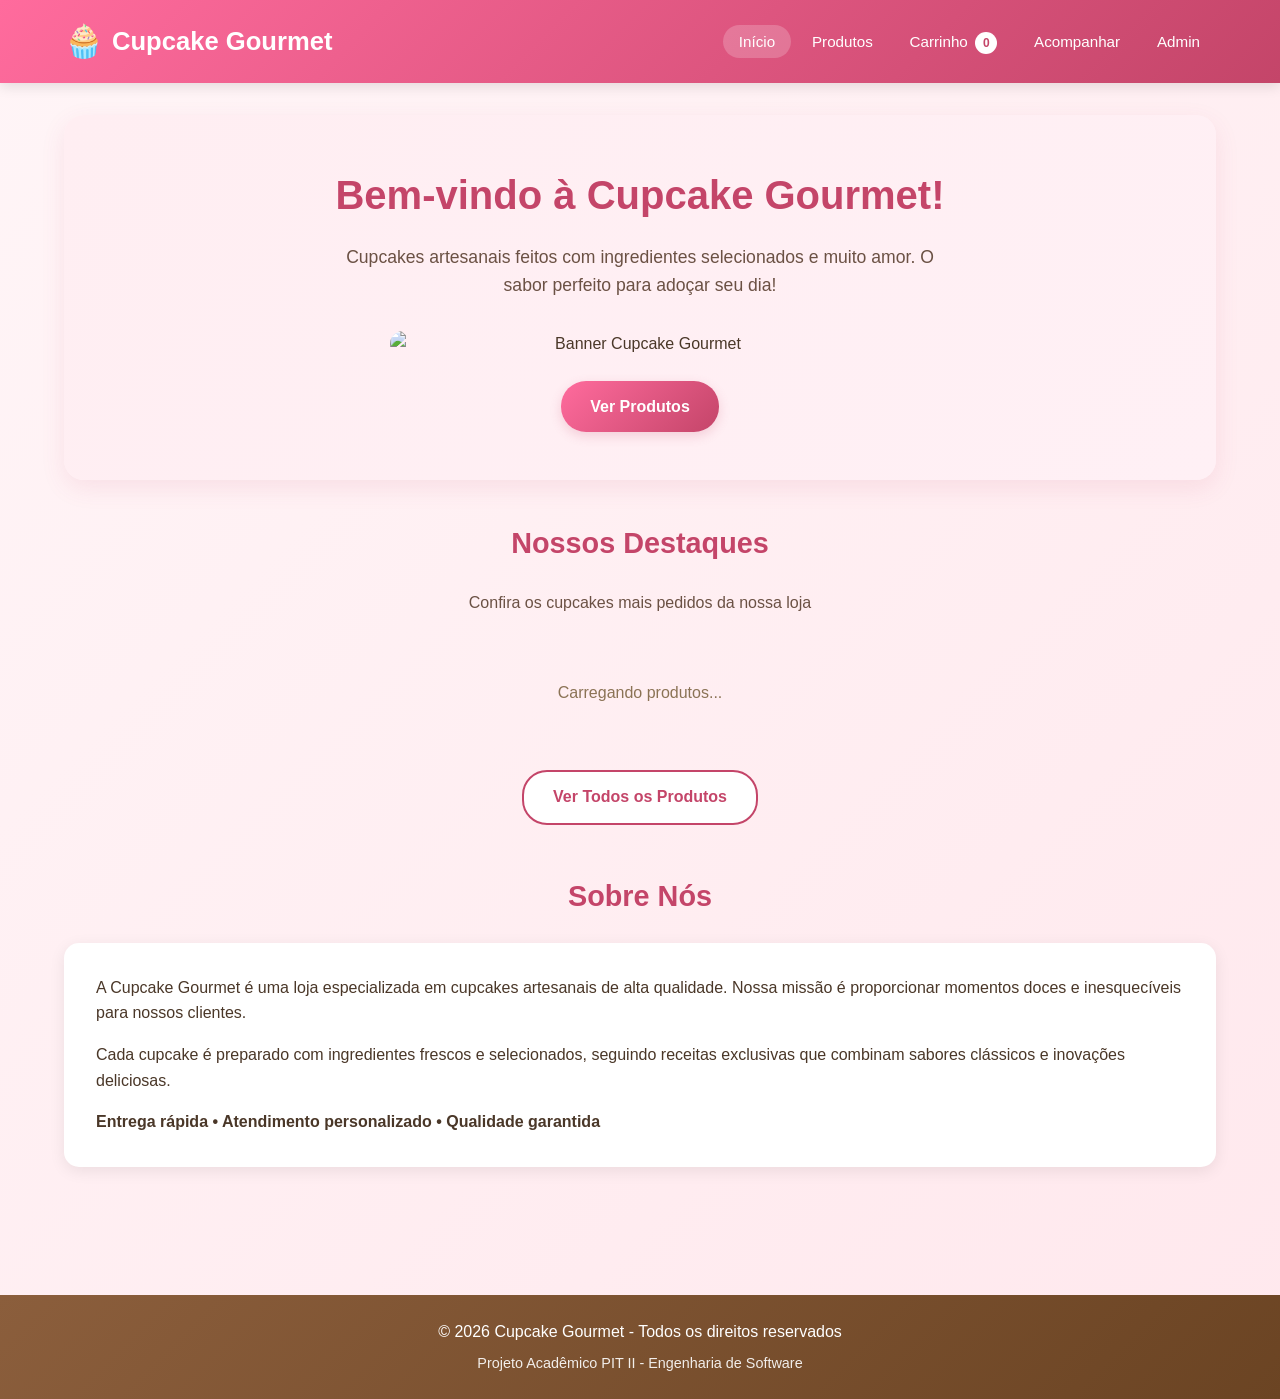
==== frontend/index.html @ 8dcd4818 "Projeto PIT II - Cupcake Gourmet" ====
<!DOCTYPE html>
<html lang="pt-BR">
<head>
    <meta charset="UTF-8">
    <meta name="viewport" content="width=device-width, initial-scale=1.0">
    <title>Cupcake Gourmet - Início</title>
    <link rel="stylesheet" href="css/style.css">
</head>
<body>
    <header>
        <nav>
            <a href="index.html" class="logo">
                <span class="logo-icon">🧁</span>
                <span>Cupcake Gourmet</span>
            </a>
            <ul class="nav-links">
                <li><a href="index.html" class="active">Início</a></li>
                <li><a href="produtos.html">Produtos</a></li>
                <li><a href="carrinho.html">Carrinho <span class="cart-count" id="cartCount">0</span></a></li>
                <li><a href="acompanhar.html">Acompanhar</a></li>
                <li><a href="admin.html">Admin</a></li>
            </ul>
        </nav>
    </header>

    <main>
        <section class="hero">
            <h1>Bem-vindo à Cupcake Gourmet!</h1>
            <p>Cupcakes artesanais feitos com ingredientes selecionados e muito amor. O sabor perfeito para adoçar seu dia!</p>
            <img src="https://coresg-normal.trae.ai/api/ide/v1/text_to_image?prompt=beautiful%20display%20of%20assorted%20colorful%20gourmet%20cupcakes%20on%20elegant%20bakery%20counter%20warm%20lighting&image_size=landscape_4_3" alt="Banner Cupcake Gourmet" class="banner-img">
            <div style="margin-top: 1.5rem;">
                <a href="produtos.html" class="btn">Ver Produtos</a>
            </div>
        </section>

        <section class="section">
            <h2>Nossos Destaques</h2>
            <p style="text-align: center; color: #6b5144; margin-bottom: 1rem;">Confira os cupcakes mais pedidos da nossa loja</p>
            <div class="featured-products" id="featuredProducts">
                <div class="loading">Carregando produtos...</div>
            </div>
            <div style="text-align: center; margin-top: 2rem;">
                <a href="produtos.html" class="btn btn-secondary">Ver Todos os Produtos</a>
            </div>
        </section>

        <section class="section">
            <h2>Sobre Nós</h2>
            <div class="admin-panel">
                <p style="margin-bottom: 1rem;">A Cupcake Gourmet é uma loja especializada em cupcakes artesanais de alta qualidade. Nossa missão é proporcionar momentos doces e inesquecíveis para nossos clientes.</p>
                <p style="margin-bottom: 1rem;">Cada cupcake é preparado com ingredientes frescos e selecionados, seguindo receitas exclusivas que combinam sabores clássicos e inovações deliciosas.</p>
                <p><strong>Entrega rápida • Atendimento personalizado • Qualidade garantida</strong></p>
            </div>
        </section>
    </main>

    <footer>
        <p>&copy; 2026 Cupcake Gourmet - Todos os direitos reservados</p>
        <p style="margin-top: 0.5rem; font-size: 0.9rem; opacity: 0.9;">Projeto Acadêmico PIT II - Engenharia de Software</p>
    </footer>

    <script src="js/produtos.js"></script>
    <script>
        const API_URL = 'http://localhost:5000/api';

        function updateCartCount() {
            const cart = JSON.parse(localStorage.getItem('cart') || '[]');
            const total = cart.reduce((sum, item) => sum + item.quantity, 0);
            const countEl = document.getElementById('cartCount');
            if (countEl) countEl.textContent = total;
        }

        async function loadFeaturedProducts() {
            const container = document.getElementById('featuredProducts');
            try {
                const response = await fetch(`${API_URL}/products`);
                const products = await response.json();
                const featured = products.slice(0, 3);
                
                container.innerHTML = featured.map(p => `
                    <div class="product-card">
                        <img src="${p.image}" alt="${p.name}" class="product-image">
                        <div class="product-info">
                            <span class="product-category">${p.category}</span>
                            <h4 class="product-name">${p.name}</h4>
                            <p class="product-price">R$ ${p.price.toFixed(2)}</p>
                            <button class="btn btn-sm" onclick="addToCart(${p.id})">Adicionar</button>
                        </div>
                    </div>
                `).join('');
            } catch (e) {
                container.innerHTML = '<p style="text-align:center; color:#c53030; grid-column:1/-1;">Não foi possível carregar os produtos.</p>';
            }
        }

        function addToCart(productId) {
            let cart = JSON.parse(localStorage.getItem('cart') || '[]');
            const existing = cart.find(item => item.product_id === productId);
            if (existing) {
                existing.quantity += 1;
            } else {
                cart.push({ product_id: productId, quantity: 1 });
            }
            localStorage.setItem('cart', JSON.stringify(cart));
            updateCartCount();
            alert('Produto adicionado ao carrinho!');
        }

        updateCartCount();
        loadFeaturedProducts();
    </script>
</body>
</html>
---- frontend/css/style.css ----
* {
    margin: 0;
    padding: 0;
    box-sizing: border-box;
}

body {
    font-family: 'Segoe UI', Tahoma, Geneva, Verdana, sans-serif;
    background: linear-gradient(135deg, #fff5f7 0%, #ffe8ed 100%);
    color: #4a3728;
    min-height: 100vh;
    line-height: 1.6;
}

header {
    background: linear-gradient(135deg, #ff6b9d 0%, #c44569 100%);
    color: white;
    padding: 1rem 0;
    box-shadow: 0 4px 12px rgba(0, 0, 0, 0.1);
    position: sticky;
    top: 0;
    z-index: 100;
}

nav {
    max-width: 1200px;
    margin: 0 auto;
    padding: 0 1.5rem;
    display: flex;
    justify-content: space-between;
    align-items: center;
    flex-wrap: wrap;
    gap: 1rem;
}

.logo {
    font-size: 1.6rem;
    font-weight: bold;
    display: flex;
    align-items: center;
    gap: 0.5rem;
    text-decoration: none;
    color: white;
}

.logo-icon {
    font-size: 2rem;
}

.nav-links {
    display: flex;
    list-style: none;
    gap: 0.3rem;
    flex-wrap: wrap;
}

.nav-links a {
    color: white;
    text-decoration: none;
    padding: 0.5rem 1rem;
    border-radius: 25px;
    transition: background 0.3s;
    font-size: 0.95rem;
}

.nav-links a:hover,
.nav-links a.active {
    background: rgba(255, 255, 255, 0.2);
}

main {
    max-width: 1200px;
    margin: 0 auto;
    padding: 2rem 1.5rem;
}

.hero {
    background: linear-gradient(135deg, #ffeef2 0%, #fff0f5 100%);
    border-radius: 20px;
    padding: 3rem 2rem;
    margin-bottom: 2.5rem;
    text-align: center;
    box-shadow: 0 8px 24px rgba(196, 69, 105, 0.1);
}

.hero h1 {
    font-size: 2.5rem;
    color: #c44569;
    margin-bottom: 1rem;
}

.hero p {
    font-size: 1.1rem;
    color: #6b5144;
    margin-bottom: 2rem;
    max-width: 600px;
    margin-left: auto;
    margin-right: auto;
}

.btn {
    display: inline-block;
    padding: 0.8rem 1.8rem;
    background: linear-gradient(135deg, #ff6b9d 0%, #c44569 100%);
    color: white;
    border: none;
    border-radius: 25px;
    cursor: pointer;
    font-size: 1rem;
    font-weight: 600;
    text-decoration: none;
    transition: transform 0.2s, box-shadow 0.2s;
    box-shadow: 0 4px 12px rgba(196, 69, 105, 0.2);
}

.btn:hover {
    transform: translateY(-2px);
    box-shadow: 0 6px 20px rgba(196, 69, 105, 0.3);
}

.btn-secondary {
    background: white;
    color: #c44569;
    border: 2px solid #c44569;
    box-shadow: none;
}

.btn-secondary:hover {
    background: #fff0f5;
}

.btn-success {
    background: linear-gradient(135deg, #48bb78 0%, #38a169 100%);
}

.btn-danger {
    background: linear-gradient(135deg, #fc8181 0%, #e53e3e 100%);
    padding: 0.4rem 0.8rem;
    font-size: 0.85rem;
}

.btn-sm {
    padding: 0.4rem 0.8rem;
    font-size: 0.85rem;
}

h2 {
    color: #c44569;
    font-size: 1.8rem;
    margin-bottom: 1.5rem;
    text-align: center;
}

h3 {
    color: #8b5e3c;
    margin-bottom: 0.8rem;
}

.section {
    margin-bottom: 3rem;
}

.products-grid {
    display: grid;
    grid-template-columns: repeat(auto-fill, minmax(250px, 1fr));
    gap: 1.5rem;
}

.product-card {
    background: white;
    border-radius: 15px;
    overflow: hidden;
    box-shadow: 0 4px 16px rgba(0, 0, 0, 0.08);
    transition: transform 0.3s, box-shadow 0.3s;
    display: flex;
    flex-direction: column;
}

.product-card:hover {
    transform: translateY(-5px);
    box-shadow: 0 8px 24px rgba(0, 0, 0, 0.12);
}

.product-image {
    width: 100%;
    height: 200px;
    object-fit: cover;
    background: #fff0f5;
}

.product-info {
    padding: 1.2rem;
    flex: 1;
    display: flex;
    flex-direction: column;
}

.product-category {
    display: inline-block;
    background: #ffeef2;
    color: #c44569;
    padding: 0.2rem 0.7rem;
    border-radius: 12px;
    font-size: 0.75rem;
    font-weight: 600;
    margin-bottom: 0.5rem;
}

.product-name {
    font-size: 1.15rem;
    font-weight: 700;
    color: #4a3728;
    margin-bottom: 0.5rem;
}

.product-description {
    font-size: 0.9rem;
    color: #6b5144;
    margin-bottom: 1rem;
    flex: 1;
}

.product-price {
    font-size: 1.3rem;
    font-weight: bold;
    color: #c44569;
    margin-bottom: 1rem;
}

.cart-container {
    background: white;
    border-radius: 15px;
    padding: 2rem;
    box-shadow: 0 4px 16px rgba(0, 0, 0, 0.08);
}

.cart-item {
    display: grid;
    grid-template-columns: 80px 1fr auto auto auto;
    gap: 1rem;
    align-items: center;
    padding: 1rem 0;
    border-bottom: 1px solid #f0e0e5;
}

.cart-item:last-child {
    border-bottom: none;
}

.cart-item-image {
    width: 80px;
    height: 80px;
    object-fit: cover;
    border-radius: 10px;
}

.cart-item-name {
    font-weight: 600;
    color: #4a3728;
}

.qty-controls {
    display: flex;
    align-items: center;
    gap: 0.5rem;
}

.qty-btn {
    width: 32px;
    height: 32px;
    border: none;
    background: #ffeef2;
    color: #c44569;
    border-radius: 50%;
    cursor: pointer;
    font-size: 1rem;
    font-weight: bold;
    transition: background 0.2s;
}

.qty-btn:hover {
    background: #ffd4de;
}

.qty-value {
    min-width: 30px;
    text-align: center;
    font-weight: 600;
}

.cart-item-price {
    font-weight: bold;
    color: #c44569;
    min-width: 80px;
    text-align: right;
}

.remove-btn {
    background: none;
    border: none;
    color: #e53e3e;
    cursor: pointer;
    font-size: 1.2rem;
    padding: 0.3rem;
}

.cart-summary {
    margin-top: 2rem;
    padding-top: 1.5rem;
    border-top: 2px solid #ffeef2;
}

.summary-row {
    display: flex;
    justify-content: space-between;
    padding: 0.5rem 0;
    font-size: 1.05rem;
}

.summary-row.total {
    font-size: 1.3rem;
    font-weight: bold;
    color: #c44569;
    border-top: 1px solid #f0e0e5;
    padding-top: 1rem;
    margin-top: 0.5rem;
}

.cart-actions {
    display: flex;
    gap: 1rem;
    margin-top: 1.5rem;
    flex-wrap: wrap;
    justify-content: space-between;
}

.empty-cart {
    text-align: center;
    padding: 3rem 1rem;
    color: #8b7355;
}

.empty-cart-icon {
    font-size: 4rem;
    margin-bottom: 1rem;
}

.form-container {
    background: white;
    border-radius: 15px;
    padding: 2rem;
    box-shadow: 0 4px 16px rgba(0, 0, 0, 0.08);
    max-width: 600px;
    margin: 0 auto;
}

.form-group {
    margin-bottom: 1.2rem;
}

.form-group label {
    display: block;
    margin-bottom: 0.4rem;
    font-weight: 600;
    color: #4a3728;
    font-size: 0.95rem;
}

.form-group input,
.form-group select,
.form-group textarea {
    width: 100%;
    padding: 0.75rem 1rem;
    border: 2px solid #f0d9df;
    border-radius: 10px;
    font-size: 1rem;
    font-family: inherit;
    transition: border-color 0.2s;
    background: #fffafa;
}

.form-group input:focus,
.form-group select:focus,
.form-group textarea:focus {
    outline: none;
    border-color: #ff6b9d;
    background: white;
}

.form-row {
    display: grid;
    grid-template-columns: 1fr 1fr;
    gap: 1rem;
}

.success-message {
    background: #f0fff4;
    border: 2px solid #48bb78;
    color: #276749;
    padding: 1.5rem;
    border-radius: 12px;
    text-align: center;
    margin-bottom: 1.5rem;
}

.success-message .order-number {
    font-size: 1.5rem;
    font-weight: bold;
    color: #38a169;
    margin: 0.5rem 0;
}

.error-message {
    background: #fff5f5;
    border: 2px solid #fc8181;
    color: #c53030;
    padding: 1rem;
    border-radius: 12px;
    margin-bottom: 1rem;
}

.status-tracker {
    display: flex;
    justify-content: space-between;
    margin: 2rem 0;
    position: relative;
}

.status-tracker::before {
    content: '';
    position: absolute;
    top: 20px;
    left: 10%;
    right: 10%;
    height: 4px;
    background: #e2e8f0;
    z-index: 0;
}

.status-step {
    position: relative;
    z-index: 1;
    text-align: center;
    flex: 1;
}

.status-circle {
    width: 44px;
    height: 44px;
    border-radius: 50%;
    background: #e2e8f0;
    color: #a0aec0;
    display: flex;
    align-items: center;
    justify-content: center;
    margin: 0 auto 0.5rem;
    font-weight: bold;
    font-size: 0.9rem;
}

.status-step.active .status-circle {
    background: linear-gradient(135deg, #ff6b9d 0%, #c44569 100%);
    color: white;
    box-shadow: 0 4px 12px rgba(196, 69, 105, 0.3);
}

.status-step.done .status-circle {
    background: #48bb78;
    color: white;
}

.status-text {
    font-size: 0.8rem;
    color: #a0aec0;
    font-weight: 600;
}

.status-step.active .status-text,
.status-step.done .status-text {
    color: #4a3728;
}

.order-details {
    background: white;
    border-radius: 15px;
    padding: 2rem;
    box-shadow: 0 4px 16px rgba(0, 0, 0, 0.08);
}

.detail-row {
    display: flex;
    padding: 0.5rem 0;
    border-bottom: 1px solid #f5e6ea;
}

.detail-label {
    font-weight: 600;
    color: #8b5e3c;
    min-width: 140px;
}

.detail-value {
    color: #4a3728;
}

.admin-tabs {
    display: flex;
    gap: 0.5rem;
    margin-bottom: 2rem;
    border-bottom: 2px solid #ffeef2;
    flex-wrap: wrap;
}

.admin-tab {
    padding: 0.8rem 1.5rem;
    background: none;
    border: none;
    cursor: pointer;
    font-weight: 600;
    color: #8b7355;
    border-bottom: 3px solid transparent;
    margin-bottom: -2px;
    font-size: 1rem;
    font-family: inherit;
}

.admin-tab.active {
    color: #c44569;
    border-bottom-color: #c44569;
}

.admin-panel {
    background: white;
    border-radius: 15px;
    padding: 2rem;
    box-shadow: 0 4px 16px rgba(0, 0, 0, 0.08);
}

table {
    width: 100%;
    border-collapse: collapse;
}

th, td {
    padding: 0.8rem;
    text-align: left;
    border-bottom: 1px solid #f5e6ea;
}

th {
    background: #fff0f5;
    color: #c44569;
    font-weight: 600;
    font-size: 0.9rem;
}

tr:hover {
    background: #fffafc;
}

.table-actions {
    display: flex;
    gap: 0.4rem;
}

.modal {
    display: none;
    position: fixed;
    top: 0;
    left: 0;
    width: 100%;
    height: 100%;
    background: rgba(0, 0, 0, 0.5);
    z-index: 200;
    align-items: center;
    justify-content: center;
    padding: 1rem;
}

.modal.active {
    display: flex;
}

.modal-content {
    background: white;
    border-radius: 15px;
    padding: 2rem;
    max-width: 500px;
    width: 100%;
    max-height: 90vh;
    overflow-y: auto;
}

.modal-header {
    display: flex;
    justify-content: space-between;
    align-items: center;
    margin-bottom: 1.5rem;
}

.modal-header h3 {
    margin: 0;
    color: #c44569;
}

.modal-close {
    background: none;
    border: none;
    font-size: 1.5rem;
    cursor: pointer;
    color: #8b7355;
    padding: 0 0.5rem;
}

.modal-actions {
    display: flex;
    gap: 1rem;
    margin-top: 1.5rem;
    justify-content: flex-end;
}

.status-badge {
    display: inline-block;
    padding: 0.3rem 0.8rem;
    border-radius: 12px;
    font-size: 0.8rem;
    font-weight: 600;
}

.status-1 {
    background: #bee3f8;
    color: #2c5282;
}

.status-2 {
    background: #fefcbf;
    color: #975a16;
}

.status-3 {
    background: #fed7aa;
    color: #9c4221;
}

.status-4 {
    background: #c6f6d5;
    color: #276749;
}

footer {
    background: linear-gradient(135deg, #8b5e3c 0%, #6b4423 100%);
    color: white;
    text-align: center;
    padding: 1.5rem;
    margin-top: 3rem;
}

.hidden {
    display: none !important;
}

.loading {
    text-align: center;
    padding: 2rem;
    color: #8b7355;
}

.cart-count {
    display: inline-flex;
    align-items: center;
    justify-content: center;
    background: white;
    color: #c44569;
    width: 22px;
    height: 22px;
    border-radius: 50%;
    font-size: 0.75rem;
    font-weight: bold;
    margin-left: 0.2rem;
}

.banner-img {
    width: 100%;
    max-width: 500px;
    border-radius: 20px;
    margin: 1rem auto;
    display: block;
}

.featured-products {
    display: grid;
    grid-template-columns: repeat(auto-fit, minmax(200px, 1fr));
    gap: 1rem;
    margin-top: 2rem;
}

@media (max-width: 768px) {
    .hero h1 {
        font-size: 1.8rem;
    }

    .nav {
        justify-content: center;
    }

    .nav-links {
        justify-content: center;
    }

    .cart-item {
        grid-template-columns: 60px 1fr;
        grid-template-rows: auto auto auto;
        gap: 0.5rem;
    }

    .cart-item-image {
        grid-row: span 3;
        width: 60px;
        height: 60px;
    }

    .cart-item-price {
        grid-column: 2;
        text-align: left;
    }

    .form-row {
        grid-template-columns: 1fr;
    }

    .status-tracker {
        flex-direction: column;
        gap: 1rem;
    }

    .status-tracker::before {
        display: none;
    }

    table {
        font-size: 0.85rem;
    }

    th, td {
        padding: 0.5rem 0.3rem;
    }

    .products-grid {
        grid-template-columns: repeat(auto-fill, minmax(160px, 1fr));
        gap: 1rem;
    }

    .product-image {
        height: 150px;
    }

    .product-info {
        padding: 0.8rem;
    }

    .product-name {
        font-size: 1rem;
    }

    .product-price {
        font-size: 1.1rem;
    }
}
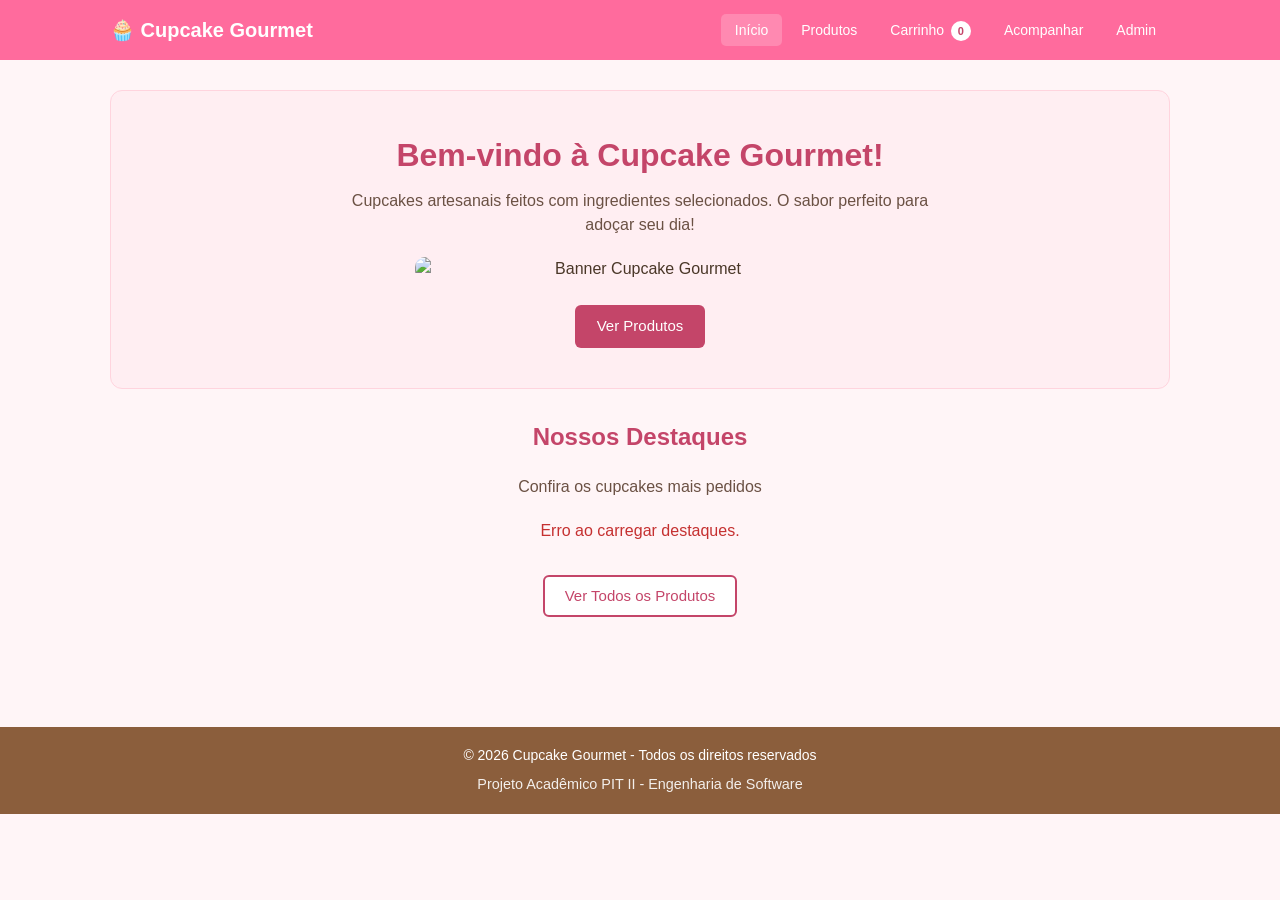
==== commit e3e707fb: "Melhorias e organizacao no codigo" ====
--- a/frontend/index.html
+++ b/frontend/index.html
@@ -16,7 +16,7 @@
             <ul class="nav-links">
                 <li><a href="index.html" class="active">Início</a></li>
                 <li><a href="produtos.html">Produtos</a></li>
-                <li><a href="carrinho.html">Carrinho <span class="cart-count" id="cartCount">0</span></a></li>
+                <li><a href="carrinho.html">Carrinho <span class="cont-carrinho" id="contCarrinho">0</span></a></li>
                 <li><a href="acompanhar.html">Acompanhar</a></li>
                 <li><a href="admin.html">Admin</a></li>
             </ul>
@@ -26,30 +26,21 @@
     <main>
         <section class="hero">
             <h1>Bem-vindo à Cupcake Gourmet!</h1>
-            <p>Cupcakes artesanais feitos com ingredientes selecionados e muito amor. O sabor perfeito para adoçar seu dia!</p>
-            <img src="https://coresg-normal.trae.ai/api/ide/v1/text_to_image?prompt=beautiful%20display%20of%20assorted%20colorful%20gourmet%20cupcakes%20on%20elegant%20bakery%20counter%20warm%20lighting&image_size=landscape_4_3" alt="Banner Cupcake Gourmet" class="banner-img">
+            <p>Cupcakes artesanais feitos com ingredientes selecionados. O sabor perfeito para adoçar seu dia!</p>
+            <img src="https://coresg-normal.trae.ai/api/ide/v1/text_to_image?prompt=beautiful%20display%20of%20assorted%20colorful%20gourmet%20cupcakes%20on%20elegant%20bakery%20counter%20warm%20lighting&image_size=landscape_4_3" alt="Banner Cupcake Gourmet" class="banner">
             <div style="margin-top: 1.5rem;">
                 <a href="produtos.html" class="btn">Ver Produtos</a>
             </div>
         </section>
 
-        <section class="section">
+        <section class="secao">
             <h2>Nossos Destaques</h2>
-            <p style="text-align: center; color: #6b5144; margin-bottom: 1rem;">Confira os cupcakes mais pedidos da nossa loja</p>
-            <div class="featured-products" id="featuredProducts">
-                <div class="loading">Carregando produtos...</div>
+            <p style="text-align: center; color: #6b5144; margin-bottom: 1rem;">Confira os cupcakes mais pedidos</p>
+            <div class="destaques" id="destaques">
+                <div class="carregando">Carregando produtos...</div>
             </div>
             <div style="text-align: center; margin-top: 2rem;">
-                <a href="produtos.html" class="btn btn-secondary">Ver Todos os Produtos</a>
-            </div>
-        </section>
-
-        <section class="section">
-            <h2>Sobre Nós</h2>
-            <div class="admin-panel">
-                <p style="margin-bottom: 1rem;">A Cupcake Gourmet é uma loja especializada em cupcakes artesanais de alta qualidade. Nossa missão é proporcionar momentos doces e inesquecíveis para nossos clientes.</p>
-                <p style="margin-bottom: 1rem;">Cada cupcake é preparado com ingredientes frescos e selecionados, seguindo receitas exclusivas que combinam sabores clássicos e inovações deliciosas.</p>
-                <p><strong>Entrega rápida • Atendimento personalizado • Qualidade garantida</strong></p>
+                <a href="produtos.html" class="btn btn-secundario">Ver Todos os Produtos</a>
             </div>
         </section>
     </main>
@@ -60,54 +51,5 @@
     </footer>
 
     <script src="js/produtos.js"></script>
-    <script>
-        const API_URL = 'http://localhost:5000/api';
-
-        function updateCartCount() {
-            const cart = JSON.parse(localStorage.getItem('cart') || '[]');
-            const total = cart.reduce((sum, item) => sum + item.quantity, 0);
-            const countEl = document.getElementById('cartCount');
-            if (countEl) countEl.textContent = total;
-        }
-
-        async function loadFeaturedProducts() {
-            const container = document.getElementById('featuredProducts');
-            try {
-                const response = await fetch(`${API_URL}/products`);
-                const products = await response.json();
-                const featured = products.slice(0, 3);
-                
-                container.innerHTML = featured.map(p => `
-                    <div class="product-card">
-                        <img src="${p.image}" alt="${p.name}" class="product-image">
-                        <div class="product-info">
-                            <span class="product-category">${p.category}</span>
-                            <h4 class="product-name">${p.name}</h4>
-                            <p class="product-price">R$ ${p.price.toFixed(2)}</p>
-                            <button class="btn btn-sm" onclick="addToCart(${p.id})">Adicionar</button>
-                        </div>
-                    </div>
-                `).join('');
-            } catch (e) {
-                container.innerHTML = '<p style="text-align:center; color:#c53030; grid-column:1/-1;">Não foi possível carregar os produtos.</p>';
-            }
-        }
-
-        function addToCart(productId) {
-            let cart = JSON.parse(localStorage.getItem('cart') || '[]');
-            const existing = cart.find(item => item.product_id === productId);
-            if (existing) {
-                existing.quantity += 1;
-            } else {
-                cart.push({ product_id: productId, quantity: 1 });
-            }
-            localStorage.setItem('cart', JSON.stringify(cart));
-            updateCartCount();
-            alert('Produto adicionado ao carrinho!');
-        }
-
-        updateCartCount();
-        loadFeaturedProducts();
-    </script>
 </body>
 </html>
--- a/frontend/css/style.css
+++ b/frontend/css/style.css
@@ -5,94 +5,81 @@
 }
 
 body {
-    font-family: 'Segoe UI', Tahoma, Geneva, Verdana, sans-serif;
-    background: linear-gradient(135deg, #fff5f7 0%, #ffe8ed 100%);
+    font-family: Arial, Helvetica, sans-serif;
+    background: #fff5f7;
     color: #4a3728;
     min-height: 100vh;
-    line-height: 1.6;
+    line-height: 1.5;
 }
 
 header {
-    background: linear-gradient(135deg, #ff6b9d 0%, #c44569 100%);
+    background: #ff6b9d;
     color: white;
-    padding: 1rem 0;
-    box-shadow: 0 4px 12px rgba(0, 0, 0, 0.1);
-    position: sticky;
-    top: 0;
-    z-index: 100;
+    padding: 15px 0;
 }
 
 nav {
-    max-width: 1200px;
+    max-width: 1100px;
     margin: 0 auto;
-    padding: 0 1.5rem;
+    padding: 0 20px;
     display: flex;
     justify-content: space-between;
     align-items: center;
     flex-wrap: wrap;
-    gap: 1rem;
+    gap: 10px;
 }
 
 .logo {
-    font-size: 1.6rem;
-    font-weight: bold;
-    display: flex;
-    align-items: center;
-    gap: 0.5rem;
+    font-size: 20px;
+    font-weight: bold;
     text-decoration: none;
     color: white;
 }
 
-.logo-icon {
-    font-size: 2rem;
-}
-
 .nav-links {
     display: flex;
     list-style: none;
-    gap: 0.3rem;
+    gap: 5px;
     flex-wrap: wrap;
 }
 
 .nav-links a {
     color: white;
     text-decoration: none;
-    padding: 0.5rem 1rem;
-    border-radius: 25px;
-    transition: background 0.3s;
-    font-size: 0.95rem;
+    padding: 8px 14px;
+    border-radius: 5px;
+    font-size: 14px;
 }
 
 .nav-links a:hover,
 .nav-links a.active {
-    background: rgba(255, 255, 255, 0.2);
+    background: rgba(255,255,255,0.2);
 }
 
 main {
-    max-width: 1200px;
+    max-width: 1100px;
     margin: 0 auto;
-    padding: 2rem 1.5rem;
+    padding: 30px 20px;
 }
 
 .hero {
-    background: linear-gradient(135deg, #ffeef2 0%, #fff0f5 100%);
-    border-radius: 20px;
-    padding: 3rem 2rem;
-    margin-bottom: 2.5rem;
-    text-align: center;
-    box-shadow: 0 8px 24px rgba(196, 69, 105, 0.1);
+    background: #ffeef2;
+    border-radius: 12px;
+    padding: 40px 20px;
+    text-align: center;
+    margin-bottom: 30px;
+    border: 1px solid #ffd4de;
 }
 
 .hero h1 {
-    font-size: 2.5rem;
-    color: #c44569;
-    margin-bottom: 1rem;
+    font-size: 32px;
+    color: #c44569;
+    margin-bottom: 10px;
 }
 
 .hero p {
-    font-size: 1.1rem;
     color: #6b5144;
-    margin-bottom: 2rem;
+    margin-bottom: 20px;
     max-width: 600px;
     margin-left: auto;
     margin-right: auto;
@@ -100,449 +87,414 @@
 
 .btn {
     display: inline-block;
-    padding: 0.8rem 1.8rem;
-    background: linear-gradient(135deg, #ff6b9d 0%, #c44569 100%);
+    padding: 10px 22px;
+    background: #c44569;
     color: white;
     border: none;
-    border-radius: 25px;
+    border-radius: 6px;
     cursor: pointer;
-    font-size: 1rem;
-    font-weight: 600;
+    font-size: 15px;
     text-decoration: none;
-    transition: transform 0.2s, box-shadow 0.2s;
-    box-shadow: 0 4px 12px rgba(196, 69, 105, 0.2);
 }
 
 .btn:hover {
-    transform: translateY(-2px);
-    box-shadow: 0 6px 20px rgba(196, 69, 105, 0.3);
-}
-
-.btn-secondary {
+    background: #a33858;
+}
+
+.btn-secundario {
     background: white;
     color: #c44569;
     border: 2px solid #c44569;
-    box-shadow: none;
-}
-
-.btn-secondary:hover {
+    padding: 8px 20px;
+}
+
+.btn-secundario:hover {
     background: #fff0f5;
-}
-
-.btn-success {
-    background: linear-gradient(135deg, #48bb78 0%, #38a169 100%);
-}
-
-.btn-danger {
-    background: linear-gradient(135deg, #fc8181 0%, #e53e3e 100%);
-    padding: 0.4rem 0.8rem;
-    font-size: 0.85rem;
-}
-
-.btn-sm {
-    padding: 0.4rem 0.8rem;
-    font-size: 0.85rem;
+    color: #c44569;
+}
+
+.btn-sucesso {
+    background: #38a169;
+}
+
+.btn-sucesso:hover {
+    background: #2f855a;
+}
+
+.btn-perigo {
+    background: #e53e3e;
+    padding: 6px 10px;
+    font-size: 13px;
+}
+
+.btn-pequeno {
+    padding: 6px 12px;
+    font-size: 13px;
 }
 
 h2 {
     color: #c44569;
-    font-size: 1.8rem;
-    margin-bottom: 1.5rem;
-    text-align: center;
+    font-size: 24px;
+    text-align: center;
+    margin-bottom: 20px;
 }
 
 h3 {
     color: #8b5e3c;
-    margin-bottom: 0.8rem;
-}
-
-.section {
-    margin-bottom: 3rem;
-}
-
-.products-grid {
+    margin-bottom: 12px;
+}
+
+.secao {
+    margin-bottom: 40px;
+}
+
+.produtos-grid {
     display: grid;
-    grid-template-columns: repeat(auto-fill, minmax(250px, 1fr));
-    gap: 1.5rem;
-}
-
-.product-card {
-    background: white;
-    border-radius: 15px;
+    grid-template-columns: repeat(auto-fill, minmax(230px, 1fr));
+    gap: 20px;
+}
+
+.produto-card {
+    background: white;
+    border-radius: 10px;
     overflow: hidden;
-    box-shadow: 0 4px 16px rgba(0, 0, 0, 0.08);
-    transition: transform 0.3s, box-shadow 0.3s;
+    border: 1px solid #f0d9df;
     display: flex;
     flex-direction: column;
 }
 
-.product-card:hover {
-    transform: translateY(-5px);
-    box-shadow: 0 8px 24px rgba(0, 0, 0, 0.12);
-}
-
-.product-image {
+.produto-img {
     width: 100%;
-    height: 200px;
+    height: 180px;
     object-fit: cover;
     background: #fff0f5;
 }
 
-.product-info {
-    padding: 1.2rem;
+.produto-info {
+    padding: 15px;
     flex: 1;
     display: flex;
     flex-direction: column;
 }
 
-.product-category {
+.produto-categoria {
     display: inline-block;
     background: #ffeef2;
     color: #c44569;
-    padding: 0.2rem 0.7rem;
+    padding: 3px 10px;
     border-radius: 12px;
-    font-size: 0.75rem;
-    font-weight: 600;
-    margin-bottom: 0.5rem;
-}
-
-.product-name {
-    font-size: 1.15rem;
-    font-weight: 700;
-    color: #4a3728;
-    margin-bottom: 0.5rem;
-}
-
-.product-description {
-    font-size: 0.9rem;
+    font-size: 12px;
+    font-weight: bold;
+    margin-bottom: 8px;
+    width: fit-content;
+}
+
+.produto-nome {
+    font-size: 16px;
+    font-weight: bold;
+    margin-bottom: 6px;
+}
+
+.produto-desc {
+    font-size: 13px;
     color: #6b5144;
-    margin-bottom: 1rem;
+    margin-bottom: 12px;
     flex: 1;
 }
 
-.product-price {
-    font-size: 1.3rem;
-    font-weight: bold;
-    color: #c44569;
-    margin-bottom: 1rem;
-}
-
-.cart-container {
-    background: white;
-    border-radius: 15px;
-    padding: 2rem;
-    box-shadow: 0 4px 16px rgba(0, 0, 0, 0.08);
-}
-
-.cart-item {
+.produto-preco {
+    font-size: 18px;
+    font-weight: bold;
+    color: #c44569;
+    margin-bottom: 12px;
+}
+
+.carrinho {
+    background: white;
+    border-radius: 10px;
+    padding: 25px;
+    border: 1px solid #f0d9df;
+}
+
+.item-carrinho {
     display: grid;
-    grid-template-columns: 80px 1fr auto auto auto;
-    gap: 1rem;
-    align-items: center;
-    padding: 1rem 0;
-    border-bottom: 1px solid #f0e0e5;
-}
-
-.cart-item:last-child {
-    border-bottom: none;
-}
-
-.cart-item-image {
-    width: 80px;
-    height: 80px;
+    grid-template-columns: 70px 1fr auto auto auto;
+    gap: 12px;
+    align-items: center;
+    padding: 12px 0;
+    border-bottom: 1px solid #f5e6ea;
+}
+
+.item-carrinho:last-child { border-bottom: none; }
+
+.item-img {
+    width: 70px;
+    height: 70px;
     object-fit: cover;
-    border-radius: 10px;
-}
-
-.cart-item-name {
-    font-weight: 600;
-    color: #4a3728;
-}
-
-.qty-controls {
-    display: flex;
-    align-items: center;
-    gap: 0.5rem;
-}
-
-.qty-btn {
-    width: 32px;
-    height: 32px;
-    border: none;
+    border-radius: 6px;
+}
+
+.item-nome { font-weight: bold; }
+
+.qtd {
+    display: flex;
+    align-items: center;
+    gap: 6px;
+}
+
+.qtd button {
+    width: 28px;
+    height: 28px;
+    border: 1px solid #ffd4de;
     background: #ffeef2;
     color: #c44569;
     border-radius: 50%;
     cursor: pointer;
-    font-size: 1rem;
-    font-weight: bold;
-    transition: background 0.2s;
-}
-
-.qty-btn:hover {
-    background: #ffd4de;
-}
-
-.qty-value {
-    min-width: 30px;
-    text-align: center;
-    font-weight: 600;
-}
-
-.cart-item-price {
-    font-weight: bold;
-    color: #c44569;
-    min-width: 80px;
+    font-weight: bold;
+}
+
+.qtd button:hover { background: #ffd4de; }
+
+.qtd span {
+    min-width: 25px;
+    text-align: center;
+    font-weight: bold;
+}
+
+.item-preco {
+    font-weight: bold;
+    color: #c44569;
+    min-width: 75px;
     text-align: right;
 }
 
-.remove-btn {
+.item-remover {
     background: none;
     border: none;
     color: #e53e3e;
     cursor: pointer;
-    font-size: 1.2rem;
-    padding: 0.3rem;
-}
-
-.cart-summary {
-    margin-top: 2rem;
-    padding-top: 1.5rem;
+    font-size: 16px;
+}
+
+.resumo {
+    margin-top: 20px;
+    padding-top: 15px;
     border-top: 2px solid #ffeef2;
 }
 
-.summary-row {
+.linha-resumo {
     display: flex;
     justify-content: space-between;
-    padding: 0.5rem 0;
-    font-size: 1.05rem;
-}
-
-.summary-row.total {
-    font-size: 1.3rem;
+    padding: 5px 0;
+}
+
+.linha-resumo.total {
+    font-size: 20px;
     font-weight: bold;
     color: #c44569;
     border-top: 1px solid #f0e0e5;
-    padding-top: 1rem;
-    margin-top: 0.5rem;
-}
-
-.cart-actions {
-    display: flex;
-    gap: 1rem;
-    margin-top: 1.5rem;
+    padding-top: 12px;
+    margin-top: 8px;
+}
+
+.carrinho-acoes {
+    display: flex;
+    justify-content: space-between;
+    gap: 10px;
+    margin-top: 20px;
     flex-wrap: wrap;
-    justify-content: space-between;
-}
-
-.empty-cart {
-    text-align: center;
-    padding: 3rem 1rem;
+}
+
+.carrinho-vazio {
+    text-align: center;
+    padding: 40px 20px;
     color: #8b7355;
 }
 
-.empty-cart-icon {
-    font-size: 4rem;
-    margin-bottom: 1rem;
-}
-
-.form-container {
-    background: white;
-    border-radius: 15px;
-    padding: 2rem;
-    box-shadow: 0 4px 16px rgba(0, 0, 0, 0.08);
-    max-width: 600px;
+.carrinho-vazio .icone {
+    font-size: 50px;
+    margin-bottom: 10px;
+}
+
+.formulario {
+    background: white;
+    border-radius: 10px;
+    padding: 25px;
+    border: 1px solid #f0d9df;
+    max-width: 550px;
     margin: 0 auto;
 }
 
-.form-group {
-    margin-bottom: 1.2rem;
-}
-
-.form-group label {
+.campo { margin-bottom: 15px; }
+
+.campo label {
     display: block;
-    margin-bottom: 0.4rem;
-    font-weight: 600;
+    margin-bottom: 5px;
+    font-weight: bold;
     color: #4a3728;
-    font-size: 0.95rem;
-}
-
-.form-group input,
-.form-group select,
-.form-group textarea {
+    font-size: 14px;
+}
+
+.campo input,
+.campo select,
+.campo textarea {
     width: 100%;
-    padding: 0.75rem 1rem;
-    border: 2px solid #f0d9df;
-    border-radius: 10px;
-    font-size: 1rem;
+    padding: 9px 12px;
+    border: 1px solid #e0c5cb;
+    border-radius: 6px;
+    font-size: 14px;
     font-family: inherit;
-    transition: border-color 0.2s;
     background: #fffafa;
 }
 
-.form-group input:focus,
-.form-group select:focus,
-.form-group textarea:focus {
+.campo input:focus,
+.campo select:focus {
     outline: none;
     border-color: #ff6b9d;
     background: white;
 }
 
-.form-row {
+.linha-2 {
     display: grid;
     grid-template-columns: 1fr 1fr;
-    gap: 1rem;
-}
-
-.success-message {
+    gap: 12px;
+}
+
+.msg-sucesso {
     background: #f0fff4;
     border: 2px solid #48bb78;
     color: #276749;
-    padding: 1.5rem;
-    border-radius: 12px;
-    text-align: center;
-    margin-bottom: 1.5rem;
-}
-
-.success-message .order-number {
-    font-size: 1.5rem;
+    padding: 20px;
+    border-radius: 8px;
+    text-align: center;
+    margin-bottom: 15px;
+}
+
+.msg-sucesso .numero-pedido {
+    font-size: 22px;
     font-weight: bold;
     color: #38a169;
-    margin: 0.5rem 0;
-}
-
-.error-message {
+    margin: 8px 0;
+}
+
+.msg-erro {
     background: #fff5f5;
-    border: 2px solid #fc8181;
+    border: 1px solid #fc8181;
     color: #c53030;
-    padding: 1rem;
-    border-radius: 12px;
-    margin-bottom: 1rem;
-}
-
-.status-tracker {
+    padding: 10px;
+    border-radius: 6px;
+    margin-bottom: 12px;
+}
+
+.status-stepper {
     display: flex;
     justify-content: space-between;
-    margin: 2rem 0;
-    position: relative;
-}
-
-.status-tracker::before {
-    content: '';
-    position: absolute;
-    top: 20px;
-    left: 10%;
-    right: 10%;
-    height: 4px;
-    background: #e2e8f0;
-    z-index: 0;
-}
-
-.status-step {
-    position: relative;
-    z-index: 1;
+    margin: 25px 0;
+    flex-wrap: wrap;
+    gap: 10px;
+}
+
+.status-etapa {
     text-align: center;
     flex: 1;
-}
-
-.status-circle {
-    width: 44px;
-    height: 44px;
+    min-width: 120px;
+}
+
+.status-bola {
+    width: 40px;
+    height: 40px;
     border-radius: 50%;
     background: #e2e8f0;
     color: #a0aec0;
     display: flex;
     align-items: center;
     justify-content: center;
-    margin: 0 auto 0.5rem;
-    font-weight: bold;
-    font-size: 0.9rem;
-}
-
-.status-step.active .status-circle {
-    background: linear-gradient(135deg, #ff6b9d 0%, #c44569 100%);
-    color: white;
-    box-shadow: 0 4px 12px rgba(196, 69, 105, 0.3);
-}
-
-.status-step.done .status-circle {
-    background: #48bb78;
-    color: white;
-}
-
-.status-text {
-    font-size: 0.8rem;
+    margin: 0 auto 5px;
+    font-weight: bold;
+}
+
+.status-etapa.atual .status-bola { background: #c44569; color: white; }
+.status-etapa.feito .status-bola { background: #48bb78; color: white; }
+
+.status-texto {
+    font-size: 12px;
     color: #a0aec0;
-    font-weight: 600;
-}
-
-.status-step.active .status-text,
-.status-step.done .status-text {
-    color: #4a3728;
-}
-
-.order-details {
-    background: white;
-    border-radius: 15px;
-    padding: 2rem;
-    box-shadow: 0 4px 16px rgba(0, 0, 0, 0.08);
-}
-
-.detail-row {
-    display: flex;
-    padding: 0.5rem 0;
+    font-weight: bold;
+}
+.status-etapa.atual .status-texto,
+.status-etapa.feito .status-texto { color: #4a3728; }
+
+.detalhes-pedido {
+    background: white;
+    border-radius: 10px;
+    padding: 25px;
+    border: 1px solid #f0d9df;
+}
+
+.linha-detalhe {
+    display: flex;
+    padding: 6px 0;
     border-bottom: 1px solid #f5e6ea;
-}
-
-.detail-label {
-    font-weight: 600;
+    font-size: 14px;
+}
+.linha-detalhe:last-child { border-bottom: none; }
+
+.label-detalhe {
+    font-weight: bold;
     color: #8b5e3c;
-    min-width: 140px;
-}
-
-.detail-value {
-    color: #4a3728;
-}
-
-.admin-tabs {
-    display: flex;
-    gap: 0.5rem;
-    margin-bottom: 2rem;
+    min-width: 130px;
+}
+
+.admin-abas {
+    display: flex;
+    gap: 5px;
+    margin-bottom: 20px;
     border-bottom: 2px solid #ffeef2;
     flex-wrap: wrap;
 }
 
-.admin-tab {
-    padding: 0.8rem 1.5rem;
+.admin-aba {
+    padding: 10px 18px;
     background: none;
     border: none;
     cursor: pointer;
-    font-weight: 600;
+    font-weight: bold;
     color: #8b7355;
     border-bottom: 3px solid transparent;
     margin-bottom: -2px;
-    font-size: 1rem;
     font-family: inherit;
-}
-
-.admin-tab.active {
+    font-size: 15px;
+}
+
+.admin-aba.ativa {
     color: #c44569;
     border-bottom-color: #c44569;
 }
 
-.admin-panel {
-    background: white;
-    border-radius: 15px;
-    padding: 2rem;
-    box-shadow: 0 4px 16px rgba(0, 0, 0, 0.08);
+.admin-painel {
+    background: white;
+    border-radius: 10px;
+    padding: 25px;
+    border: 1px solid #f0d9df;
+}
+
+.admin-painel-cabecalho {
+    display: flex;
+    justify-content: space-between;
+    align-items: center;
+    margin-bottom: 18px;
+    flex-wrap: wrap;
+    gap: 10px;
 }
 
 table {
     width: 100%;
     border-collapse: collapse;
+    font-size: 14px;
 }
 
 th, td {
-    padding: 0.8rem;
+    padding: 10px;
     text-align: left;
     border-bottom: 1px solid #f5e6ea;
 }
@@ -550,219 +502,148 @@
 th {
     background: #fff0f5;
     color: #c44569;
-    font-weight: 600;
-    font-size: 0.9rem;
-}
-
-tr:hover {
-    background: #fffafc;
-}
-
-.table-actions {
-    display: flex;
-    gap: 0.4rem;
+    font-weight: bold;
+    font-size: 13px;
+}
+
+tr:hover { background: #fffafc; }
+
+.tabela-acoes {
+    display: flex;
+    gap: 5px;
 }
 
 .modal {
     display: none;
     position: fixed;
-    top: 0;
-    left: 0;
-    width: 100%;
-    height: 100%;
-    background: rgba(0, 0, 0, 0.5);
-    z-index: 200;
+    top: 0; left: 0;
+    width: 100%; height: 100%;
+    background: rgba(0,0,0,0.5);
+    z-index: 500;
     align-items: center;
     justify-content: center;
-    padding: 1rem;
-}
-
-.modal.active {
-    display: flex;
-}
-
-.modal-content {
-    background: white;
-    border-radius: 15px;
-    padding: 2rem;
-    max-width: 500px;
+    padding: 15px;
+}
+.modal.ativo { display: flex; }
+
+.modal-conteudo {
+    background: white;
+    border-radius: 10px;
+    padding: 25px;
+    max-width: 480px;
     width: 100%;
     max-height: 90vh;
     overflow-y: auto;
 }
 
-.modal-header {
+.modal-cabecalho {
     display: flex;
     justify-content: space-between;
     align-items: center;
-    margin-bottom: 1.5rem;
-}
-
-.modal-header h3 {
-    margin: 0;
-    color: #c44569;
-}
-
-.modal-close {
+    margin-bottom: 18px;
+}
+.modal-cabecalho h3 { margin: 0; color: #c44569; }
+
+.modal-fechar {
     background: none;
     border: none;
-    font-size: 1.5rem;
+    font-size: 22px;
     cursor: pointer;
     color: #8b7355;
-    padding: 0 0.5rem;
-}
-
-.modal-actions {
-    display: flex;
-    gap: 1rem;
-    margin-top: 1.5rem;
+}
+
+.modal-acoes {
+    display: flex;
     justify-content: flex-end;
-}
-
-.status-badge {
+    gap: 10px;
+    margin-top: 18px;
+}
+
+.status-tag {
     display: inline-block;
-    padding: 0.3rem 0.8rem;
-    border-radius: 12px;
-    font-size: 0.8rem;
-    font-weight: 600;
-}
-
-.status-1 {
-    background: #bee3f8;
-    color: #2c5282;
-}
-
-.status-2 {
-    background: #fefcbf;
-    color: #975a16;
-}
-
-.status-3 {
-    background: #fed7aa;
-    color: #9c4221;
-}
-
-.status-4 {
-    background: #c6f6d5;
-    color: #276749;
-}
+    padding: 4px 10px;
+    border-radius: 10px;
+    font-size: 12px;
+    font-weight: bold;
+}
+.status-1 { background: #bee3f8; color: #2c5282; }
+.status-2 { background: #fefcbf; color: #975a16; }
+.status-3 { background: #fed7aa; color: #9c4221; }
+.status-4 { background: #c6f6d5; color: #276749; }
 
 footer {
-    background: linear-gradient(135deg, #8b5e3c 0%, #6b4423 100%);
+    background: #8b5e3c;
     color: white;
     text-align: center;
-    padding: 1.5rem;
-    margin-top: 3rem;
-}
-
-.hidden {
-    display: none !important;
-}
-
-.loading {
-    text-align: center;
-    padding: 2rem;
+    padding: 18px;
+    margin-top: 40px;
+    font-size: 14px;
+}
+
+.escondido { display: none !important; }
+
+.carregando {
+    text-align: center;
+    padding: 25px;
     color: #8b7355;
 }
 
-.cart-count {
+.cont-carrinho {
     display: inline-flex;
     align-items: center;
     justify-content: center;
     background: white;
     color: #c44569;
-    width: 22px;
-    height: 22px;
+    width: 20px;
+    height: 20px;
     border-radius: 50%;
-    font-size: 0.75rem;
-    font-weight: bold;
-    margin-left: 0.2rem;
-}
-
-.banner-img {
+    font-size: 11px;
+    font-weight: bold;
+    margin-left: 3px;
+}
+
+.banner {
+    max-width: 450px;
     width: 100%;
-    max-width: 500px;
-    border-radius: 20px;
-    margin: 1rem auto;
+    border-radius: 10px;
+    margin: 12px auto;
     display: block;
 }
 
-.featured-products {
+.destaques {
     display: grid;
     grid-template-columns: repeat(auto-fit, minmax(200px, 1fr));
-    gap: 1rem;
-    margin-top: 2rem;
-}
-
-@media (max-width: 768px) {
-    .hero h1 {
-        font-size: 1.8rem;
+    gap: 12px;
+    margin-top: 20px;
+}
+
+@media (max-width: 700px) {
+    .hero h1 { font-size: 24px; }
+    nav { justify-content: center; }
+    .nav-links { justify-content: center; }
+
+    .item-carrinho {
+        grid-template-columns: 55px 1fr;
+        grid-template-rows: auto auto auto;
+        gap: 6px;
     }
-
-    .nav {
-        justify-content: center;
+    .item-img {
+        grid-row: span 3;
+        width: 55px; height: 55px;
     }
-
-    .nav-links {
-        justify-content: center;
+    .item-preco { grid-column: 2; text-align: left; }
+
+    .linha-2 { grid-template-columns: 1fr; }
+    .status-stepper { flex-direction: column; }
+    table { font-size: 12px; }
+    th, td { padding: 6px 4px; }
+
+    .produtos-grid {
+        grid-template-columns: repeat(auto-fill, minmax(150px, 1fr));
+        gap: 12px;
     }
-
-    .cart-item {
-        grid-template-columns: 60px 1fr;
-        grid-template-rows: auto auto auto;
-        gap: 0.5rem;
-    }
-
-    .cart-item-image {
-        grid-row: span 3;
-        width: 60px;
-        height: 60px;
-    }
-
-    .cart-item-price {
-        grid-column: 2;
-        text-align: left;
-    }
-
-    .form-row {
-        grid-template-columns: 1fr;
-    }
-
-    .status-tracker {
-        flex-direction: column;
-        gap: 1rem;
-    }
-
-    .status-tracker::before {
-        display: none;
-    }
-
-    table {
-        font-size: 0.85rem;
-    }
-
-    th, td {
-        padding: 0.5rem 0.3rem;
-    }
-
-    .products-grid {
-        grid-template-columns: repeat(auto-fill, minmax(160px, 1fr));
-        gap: 1rem;
-    }
-
-    .product-image {
-        height: 150px;
-    }
-
-    .product-info {
-        padding: 0.8rem;
-    }
-
-    .product-name {
-        font-size: 1rem;
-    }
-
-    .product-price {
-        font-size: 1.1rem;
-    }
-}
+    .produto-img { height: 140px; }
+    .produto-info { padding: 10px; }
+    .produto-nome { font-size: 14px; }
+    .produto-preco { font-size: 16px; }
+}
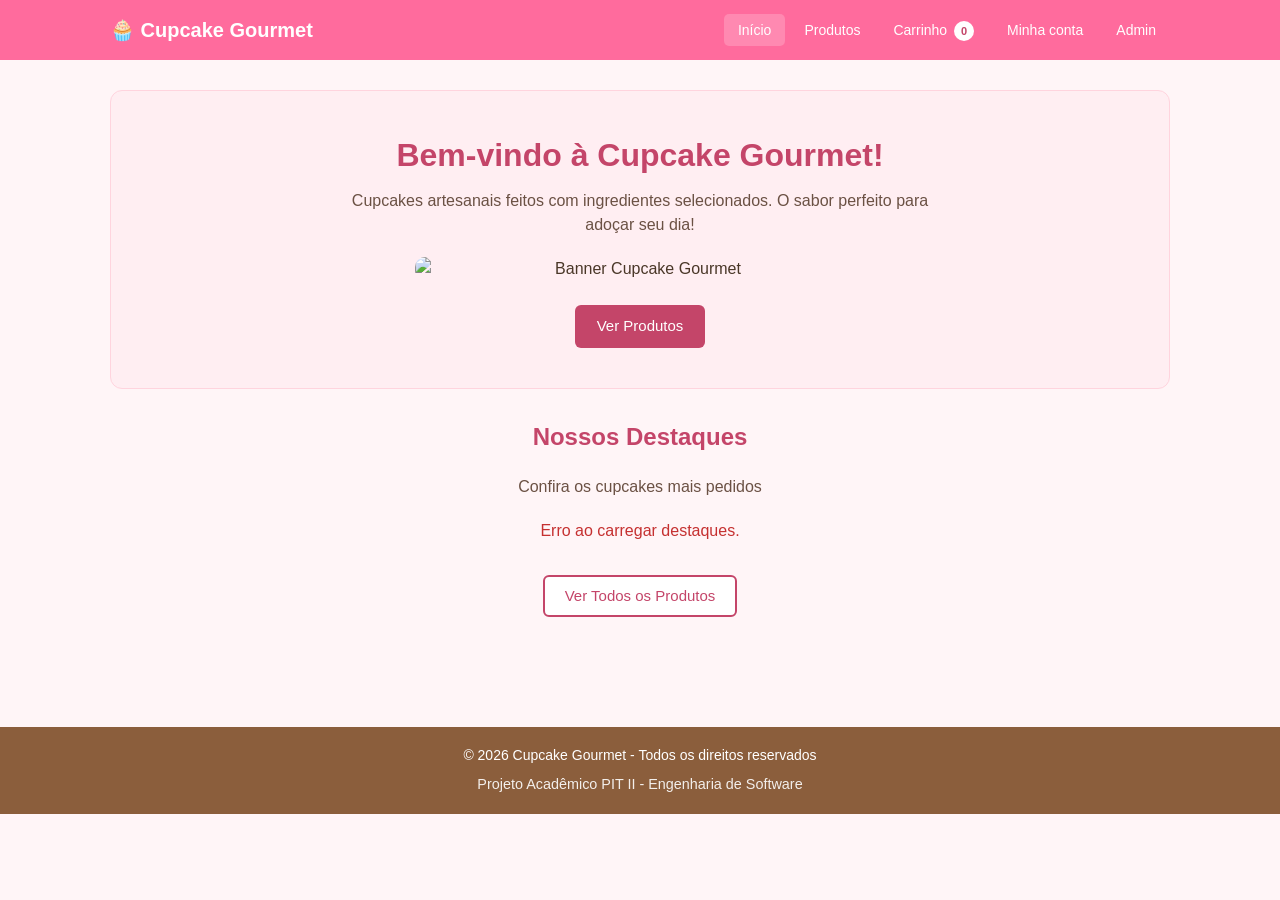
==== commit dd52b0aa: "Adiciona contas e historico de pedidos por cliente Co-authored-by: Copilot <223556219+Copilot@users." ====
--- a/frontend/index.html
+++ b/frontend/index.html
@@ -17,7 +17,7 @@
                 <li><a href="index.html" class="active">Início</a></li>
                 <li><a href="produtos.html">Produtos</a></li>
                 <li><a href="carrinho.html">Carrinho <span class="cont-carrinho" id="contCarrinho">0</span></a></li>
-                <li><a href="acompanhar.html">Acompanhar</a></li>
+                <li><a href="acompanhar.html">Minha conta</a></li>
                 <li><a href="admin.html">Admin</a></li>
             </ul>
         </nav>
@@ -27,7 +27,7 @@
         <section class="hero">
             <h1>Bem-vindo à Cupcake Gourmet!</h1>
             <p>Cupcakes artesanais feitos com ingredientes selecionados. O sabor perfeito para adoçar seu dia!</p>
-            <img src="https://coresg-normal.trae.ai/api/ide/v1/text_to_image?prompt=beautiful%20display%20of%20assorted%20colorful%20gourmet%20cupcakes%20on%20elegant%20bakery%20counter%20warm%20lighting&image_size=landscape_4_3" alt="Banner Cupcake Gourmet" class="banner">
+            <img src="https://images.unsplash.com/photo-1486427944299-d1955d23e34d?w=1200&auto=format&fit=crop&q=80" alt="Banner Cupcake Gourmet" class="banner">
             <div style="margin-top: 1.5rem;">
                 <a href="produtos.html" class="btn">Ver Produtos</a>
             </div>
--- a/frontend/css/style.css
+++ b/frontend/css/style.css
@@ -325,6 +325,30 @@
     margin: 0 auto;
 }
 
+.formulario-login {
+    margin-top: 20px;
+}
+
+.formulario-login h3 {
+    margin-bottom: 5px;
+    color: #c44569;
+}
+
+.formulario-login p {
+    margin-bottom: 20px;
+    color: #6b5144;
+}
+
+.formulario-login .btn {
+    width: 100%;
+}
+
+.admin-sessao-acoes {
+    display: flex;
+    justify-content: flex-end;
+    margin-bottom: 12px;
+}
+
 .campo { margin-bottom: 15px; }
 
 .campo label {
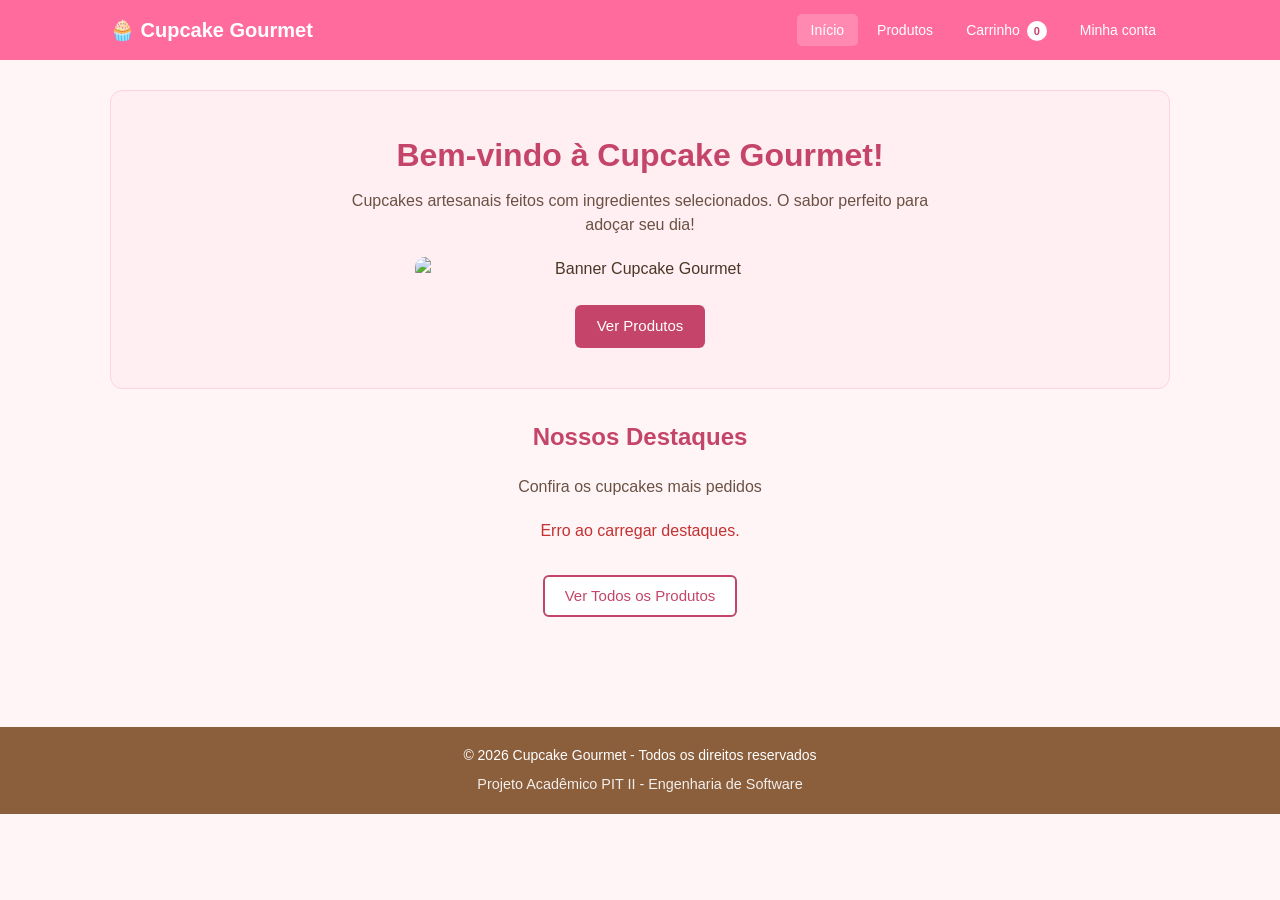
==== commit c66c5509: "Remove painel administrativo e corrige historico de clientes Co-authored-by: Copilot <223556219+Copi" ====
--- a/frontend/index.html
+++ b/frontend/index.html
@@ -18,7 +18,6 @@
                 <li><a href="produtos.html">Produtos</a></li>
                 <li><a href="carrinho.html">Carrinho <span class="cont-carrinho" id="contCarrinho">0</span></a></li>
                 <li><a href="acompanhar.html">Minha conta</a></li>
-                <li><a href="admin.html">Admin</a></li>
             </ul>
         </nav>
     </header>
--- a/frontend/css/style.css
+++ b/frontend/css/style.css
@@ -121,12 +121,6 @@
     background: #2f855a;
 }
 
-.btn-perigo {
-    background: #e53e3e;
-    padding: 6px 10px;
-    font-size: 13px;
-}
-
 .btn-pequeno {
     padding: 6px 12px;
     font-size: 13px;
@@ -323,30 +317,6 @@
     border: 1px solid #f0d9df;
     max-width: 550px;
     margin: 0 auto;
-}
-
-.formulario-login {
-    margin-top: 20px;
-}
-
-.formulario-login h3 {
-    margin-bottom: 5px;
-    color: #c44569;
-}
-
-.formulario-login p {
-    margin-bottom: 20px;
-    color: #6b5144;
-}
-
-.formulario-login .btn {
-    width: 100%;
-}
-
-.admin-sessao-acoes {
-    display: flex;
-    justify-content: flex-end;
-    margin-bottom: 12px;
 }
 
 .campo { margin-bottom: 15px; }
@@ -469,132 +439,6 @@
     min-width: 130px;
 }
 
-.admin-abas {
-    display: flex;
-    gap: 5px;
-    margin-bottom: 20px;
-    border-bottom: 2px solid #ffeef2;
-    flex-wrap: wrap;
-}
-
-.admin-aba {
-    padding: 10px 18px;
-    background: none;
-    border: none;
-    cursor: pointer;
-    font-weight: bold;
-    color: #8b7355;
-    border-bottom: 3px solid transparent;
-    margin-bottom: -2px;
-    font-family: inherit;
-    font-size: 15px;
-}
-
-.admin-aba.ativa {
-    color: #c44569;
-    border-bottom-color: #c44569;
-}
-
-.admin-painel {
-    background: white;
-    border-radius: 10px;
-    padding: 25px;
-    border: 1px solid #f0d9df;
-}
-
-.admin-painel-cabecalho {
-    display: flex;
-    justify-content: space-between;
-    align-items: center;
-    margin-bottom: 18px;
-    flex-wrap: wrap;
-    gap: 10px;
-}
-
-table {
-    width: 100%;
-    border-collapse: collapse;
-    font-size: 14px;
-}
-
-th, td {
-    padding: 10px;
-    text-align: left;
-    border-bottom: 1px solid #f5e6ea;
-}
-
-th {
-    background: #fff0f5;
-    color: #c44569;
-    font-weight: bold;
-    font-size: 13px;
-}
-
-tr:hover { background: #fffafc; }
-
-.tabela-acoes {
-    display: flex;
-    gap: 5px;
-}
-
-.modal {
-    display: none;
-    position: fixed;
-    top: 0; left: 0;
-    width: 100%; height: 100%;
-    background: rgba(0,0,0,0.5);
-    z-index: 500;
-    align-items: center;
-    justify-content: center;
-    padding: 15px;
-}
-.modal.ativo { display: flex; }
-
-.modal-conteudo {
-    background: white;
-    border-radius: 10px;
-    padding: 25px;
-    max-width: 480px;
-    width: 100%;
-    max-height: 90vh;
-    overflow-y: auto;
-}
-
-.modal-cabecalho {
-    display: flex;
-    justify-content: space-between;
-    align-items: center;
-    margin-bottom: 18px;
-}
-.modal-cabecalho h3 { margin: 0; color: #c44569; }
-
-.modal-fechar {
-    background: none;
-    border: none;
-    font-size: 22px;
-    cursor: pointer;
-    color: #8b7355;
-}
-
-.modal-acoes {
-    display: flex;
-    justify-content: flex-end;
-    gap: 10px;
-    margin-top: 18px;
-}
-
-.status-tag {
-    display: inline-block;
-    padding: 4px 10px;
-    border-radius: 10px;
-    font-size: 12px;
-    font-weight: bold;
-}
-.status-1 { background: #bee3f8; color: #2c5282; }
-.status-2 { background: #fefcbf; color: #975a16; }
-.status-3 { background: #fed7aa; color: #9c4221; }
-.status-4 { background: #c6f6d5; color: #276749; }
-
 footer {
     background: #8b5e3c;
     color: white;
